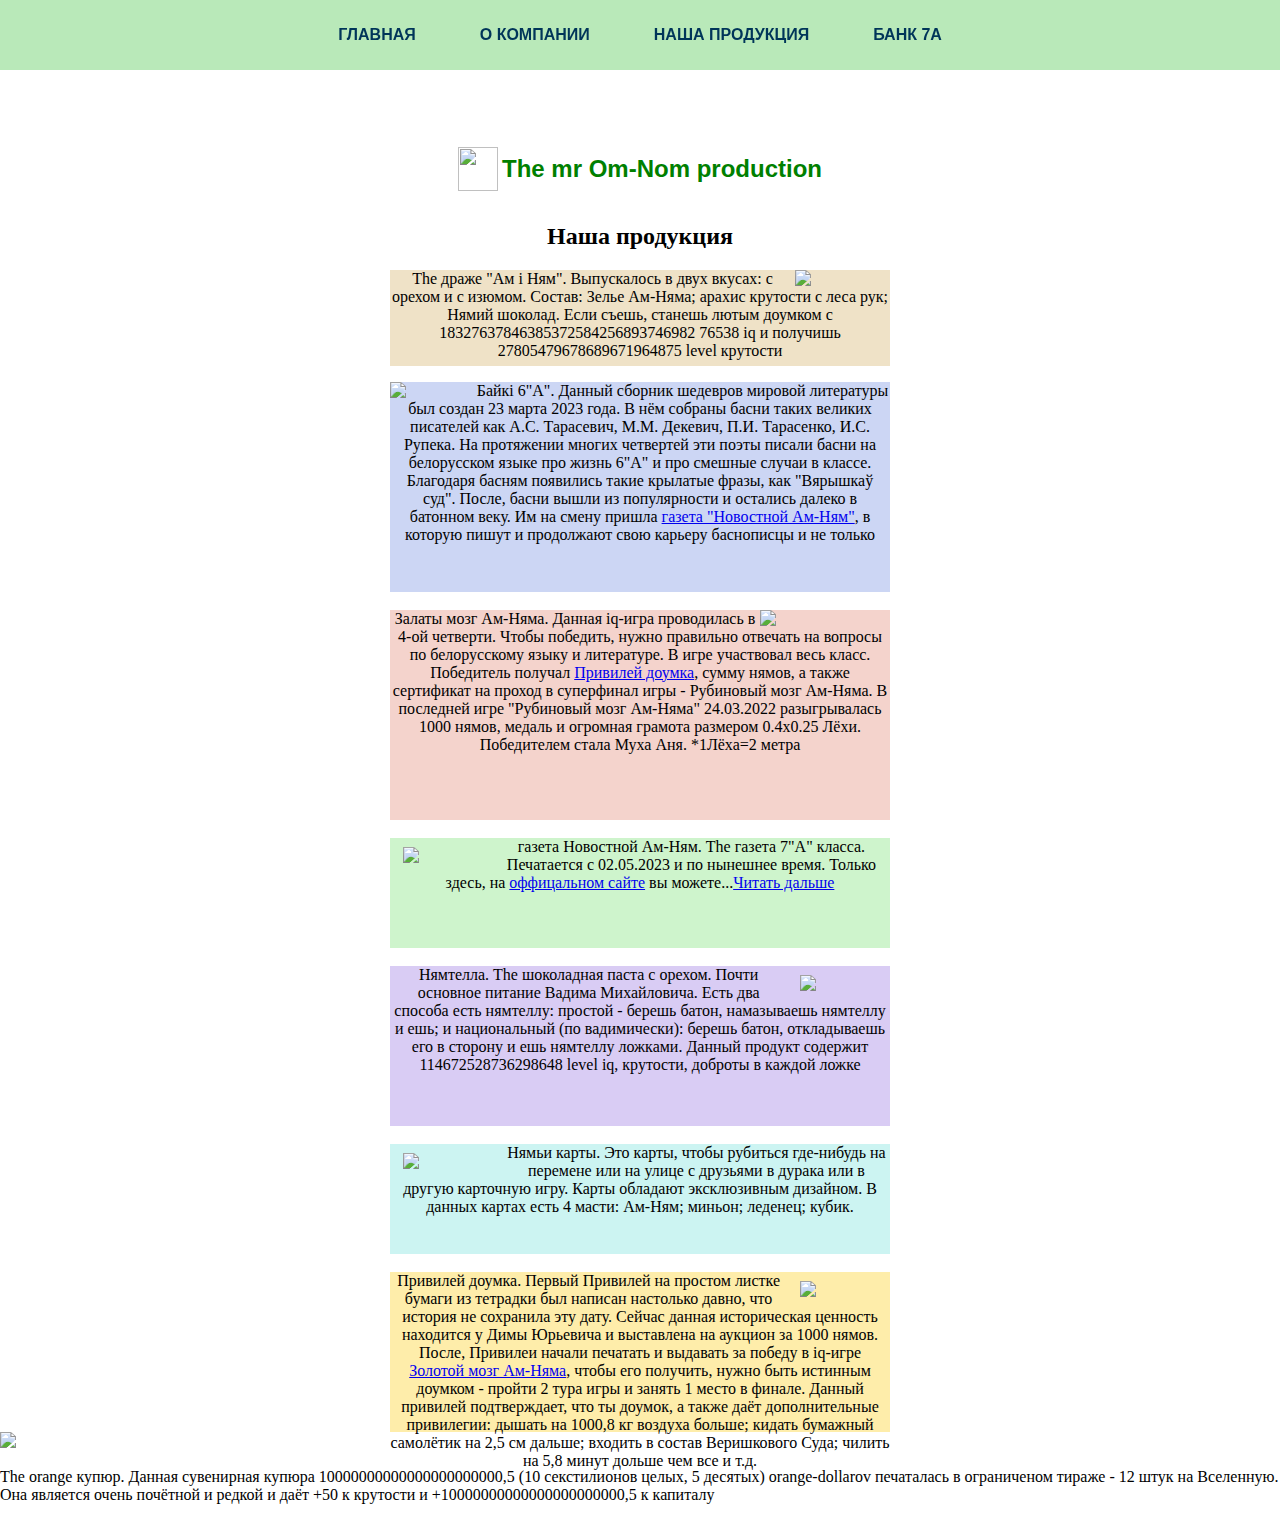
==== index.html @ 3ed01407 "Add files via upload" ====
<!DOCTYPE html>
<html>
<head>
	<link rel="stylesheet" type="text/css" href="style.css">
	<meta charset="utf-8">
	<meta name="viewport" content="width=device-width, user-scalabel=no">
	<title> the mr Om-Nom production official</title>
	<style type="text/css">*{box-sizing: border-box;}
 body{
	margin: 0;
	background: radial-gradient(#BFD6E2 1px, rgba(255, 255, 255, 0) 2 px);
	background-size: 10px 10px;
}


			nav ul {list-style-type: none;
	 		margin: 0;
	 		padding: 0;
	 		

	 		}
	 			
	 		nav a {
	 			display: block;
	 			text-decoration: none;
	 			outline: none;
	 			transition: .4s ease-in-out;
	 		}
	 		
	 		.topmenu{
	 			backface-visibility: hidden;
	 			background: rgba(167, 228, 168, 0.8);
	 			top: 0;
	 			
	 		}

	 		.topmenu > li{
	 			display: inline-block;
	 			position: relative;

	 		}

	 		.topmenu > li > a {
	 			font-family: 'Exo 2', sans-serif;
	 			height: 70px;
	 			line-height: 70px;
	 			padding: 0 30px;
	 			font-weight: bold;
	 			color: #003559;
	 			text-transform: uppercase;

	 		}

	 		.down:after{
	 			
	 			margin-left: 8 px;
	 			font-family: FontAwesome;
	 		}

	 		.topmenu li a:hover {color: green;}
	 		.submenu {
	 			background: white;
	 			border: 2px solid #003559;
	 			position: absolute;

	 			visibility: hidden;
	 			opacity: 0;
	 			z-index: 5;
	 			width: 150 px;
	 			transform: perspective(600px) rotateX(-90deg);
	 			transform-origin: 0% 0%;
	 			transition: .6s ease-in-out;
	 		}

	 		.topmenu > li:hover .submenu{
	 			visibility: visible;
	 			opacity: 1;
	 			transform: perspective(600px) rotateX(0deg);
	 		}

	 		.submenu li a {
	 			color: #7f7f7f;
	 			font-size: 13px;
	 			line-height: 36px;
	 			padding: 0 25px;
	 			font-family: 'Kurale', serif;
	 		}

	 		.navbar {text-align: center; position: fixed; top:0; width: 100%}




.header{width: 500px;  margin:0 auto; text-align: center; margin-top: 15vh;  }
#ab{width: 40px ; height: 44px }
#ba{ height: inherit ; min-width:10vw ; vertical-align: middle; color: green;}
#ab, #ba{display: inline-block;vertical-align: middle;}



	

#aminyam {background: rgba(223, 198, 143, 0.5);
width: 500px; height: 96px; margin-left: auto; margin-right: auto;
text-align: center;}
#aminyam img {width: 95px; height: auto; float: right;}

#bayki7a {background: rgba(153, 174, 234, 0.5);
width: 500px; height: 210px; margin-left: auto; margin-right: auto;
text-align: center;}
#bayki7a img {width: 85px; height: auto; float: left;}
	 	
#zman {background: rgba(234, 168, 153, 0.5);
width: 500px; height: 210px; margin-left: auto; margin-right: auto;
text-align: center; margin-top: 2vh}
#zman img {width: 130px; height: auto; float: right;}
	 	
	 	
	 	
#gazeta {background: rgba(158, 234, 153, 0.5);
width: 500px; height: 110px; margin-left: auto; margin-right: auto;
text-align: center; margin-top: 2vh}
#gazeta img {width: 90px; height: auto; float: left; margin-left: 1vw; margin-top: 1vh}

#nyamtella {background: rgba(179, 153,234, 0.5);
width: 500px; height: 160px; margin-left: auto; margin-right: auto;
text-align: center; margin-top: 2vh}
#nyamtella img {width: 90px; height: auto; float: right; margin-left: 1vw; margin-top: 1vh}

#cards {background: rgba(153, 234, 230, 0.5);
width: 500px; height: 110px; margin-left: auto; margin-right: auto;
text-align: center; margin-top: 2vh}
#cards img {width: 100px; height: auto; float: left; margin-left: 1vw; margin-top: 1vh}

#privileydoumka {background: rgba(254, 220,86, 0.5);
width: 500px; height: 160px; margin-left: auto; margin-right: auto;
text-align: center; margin-top: 2vh}
#privileydoumka img {width: 90px; height: auto; float: right; margin-left: 1vw; margin-top: 1vh}




	



	 @media (max-width: 767 px ){
	 	body{
	 		display: block;
	 	}
	 	#header, #main, #footer{
	 		width: auto;
	 	}
	 }</style>

</head>
<body>

<nav class="navbar">
	<ul class="topmenu">
			<li><a  href="index.html">Главная</a></li>
			<li><a  href="#zagl">О компании</a></li>
			<li><a  href="" class="down">Наша продукция</a>
		<ul class="submenu">
		<li><a href="#okompanii">Ам i Ням</a></li>
		<li><a href="#aminyam">Байкi 7A</a></li>
		<li><a href="#bayki7a">Залаты мозг Ам-Няма</a></li>
		<li><a href="gazetaNA.html">газета "Новостной Ам-Ням"</a></li>
		<li><a href="#gazeta">Нямтэла</a></li>
		<li><a href="#nyamtella">Нямьи карты</a></li>
		<li><a href="#cards">Привилей доумка</a></li>
		<li><a href="#orkup">The orange купюр</a></li>
		</ul>
	</li>
	<li><a href="bank.html">Банк 7А</a></li>
	</ul>
</nav>
	


<div class="header" id="zagl">
	<img id="ab" src="images/logo.png">
	<h2 id="ba" style="font-family: Arial;">The mr Om-Nom production</h2>

</div>
	



<div>
	<H2 style="font-family: Comic Sans MS ; text-align: center;">Наша продукция</H2>
</div>
	

<div id="aminyam">
	<img src="images\drage.png">
	<p style="font-family: Trebuchet MS;">The драже "Ам i Ням". Выпускалось в двух вкусах: с орехом и с изюмом. Состав: Зелье Ам-Няма; арахис крутости с леса рук;
	Нямий шоколад. Если съешь, станешь лютым доумком с 18327637846385372584256893746982 76538 iq и получишь 27805479678689671964875 level крутости </p>
</div>
 <div id="bayki7a">
 	<img src="images\bayki.png">
 	<p style="font-family: Trebuchet MS;">Байкi 6"А". Данный сборник шедевров мировой литературы был создан 23 марта 2023 года. В нём собраны басни таких великих писателей как А.С. Тарасевич, М.М. Декевич, П.И. Тарасенко, И.С. Рупека. На протяжении многих четвертей эти поэты писали басни на белорусском языке про жизнь 6"А" и про смешные случаи в классе. Благодаря басням появились такие крылатые фразы, как "Вярышкаў суд". После, басни вышли из популярности и остались далеко в батонном веку. Им на смену пришла <a href="#zman">газета "Новостной Ам-Ням"</a>, в которую пишут и продолжают свою карьеру баснописцы и не только
 	</p>

 </div>

	<div id="zman">
		
	<img src="images\zman.png">
	<p style="font-family: Trebuchet MS;">Залаты мозг Ам-Няма. Данная iq-игра проводилась в 4-ой четверти. Чтобы победить, нужно правильно отвечать на вопросы по белорусскому языку и литературе. В игре участвовал весь класс. Победитель получал <a href="#cards">Привилей доумка</a>, сумму нямов, а также сертификат на проход в суперфинал игры - Рубиновый мозг Ам-Няма. В последней игре "Рубиновый мозг Ам-Няма" 24.03.2022 разыгрывалась 1000 нямов, медаль и огромная грамота размером 0.4х0.25 Лёхи. Победителем стала Муха Аня.                 *1Лёха=2 метра</p>

	</div>


	<div id="gazeta">
		<img src="images\namn.jpg">
		<p style="font-family: Trebuchet MS;">газета Новостной Ам-Ням. The газета 7"А" класса. Печатается с 02.05.2023 и по нынешнее время. Только здесь, на <a href="gazetaNa.html">оффицальном сайте</a> вы можете...<a href="gazetaNa.html">Читать дальше</a> </p>

	</div>


	<div id="nyamtella">
	<img src="images\nyamtella.png">
	<p style="font-family: Trebuchet MS;">Нямтелла. The шоколадная паста с орехом. Почти основное питание Вадима Михайловича. Есть два способа есть нямтеллу: простой - берешь батон, намазываешь нямтеллу и ешь; и национальный (по вадимически): берешь батон, откладываешь его в сторону и ешь нямтеллу ложками. Данный продукт содержит 114672528736298648 level iq, крутости, доброты в каждой ложке </p>	
	</div>

	<div id="cards">
		<img src="images\cards.png">
		<p style="font-family: Trebuchet MS;">Нямьи карты. Это карты, чтобы рубиться где-нибудь на перемене или на улице с друзьями в дурака или в другую карточную игру. Карты обладают эксклюзивным дизайном. В данных картах есть 4 масти: Ам-Ням; миньон; леденец; кубик.</p>
	</div>

	<div id="privileydoumka">
		<img src="images\privileydoumka.png">
		<p style="font-family: Trebuchet MS;">Привилей доумка. Первый Привилей на простом листке бумаги из тетрадки был написан настолько давно, что история не сохранила эту дату. Сейчас данная историческая ценность находится у Димы Юрьевича и выставлена на аукцион за 1000 нямов. После, Привилеи начали печатать и выдавать за победу в iq-игре <a href="#bayki7a">Золотой мозг Ам-Няма</a>, чтобы его получить, нужно быть истинным доумком - пройти 2 тура игры и занять 1 место в финале. Данный привилей подтверждает, что ты доумок, а также даёт дополнительные привилегии: дышать на 1000,8 кг воздуха больше; кидать бумажный самолётик на 2,5 см дальше; входить в состав Веришкового Суда; чилить на 5,8 минут дольше чем все и т.д.</p>
	</div>

	<div id="orkup">
		<img src="images\orcup.jpg">
		<p style="font-family: Trebuchet MS;">The orange купюр. Данная сувенирная купюра 10000000000000000000000,5 (10 секстилионов целых, 5 десятых) orange-dollarov печаталась в ограниченом тираже - 12 штук на Вселенную. Она является очень почётной и редкой и даёт +50 к крутости и +10000000000000000000000,5 к капиталу</p>
	</div>

</body>
</html>
---- style.css ----
*{box-sizing: border-box;}
 body{
	margin: 0;
	background: radial-gradient(#BFD6E2 1px, rgba(255, 255, 255, 0) 2 px);
	background-size: 10px 10px;
}


			nav ul {list-style-type: none;
	 		margin: 0;
	 		padding: 0;
	 		

	 		}
	 			
	 		nav a {
	 			display: block;
	 			text-decoration: none;
	 			outline: none;
	 			transition: .4s ease-in-out;
	 		}
	 		
	 		.topmenu{
	 			backface-visibility: hidden;
	 			background: rgba(167, 228, 168, 0.8);
	 			top: 0;
	 			
	 		}

	 		.topmenu > li{
	 			display: inline-block;
	 			position: relative;

	 		}

	 		.topmenu > li > a {
	 			font-family: 'Exo 2', sans-serif;
	 			height: 70px;
	 			line-height: 70px;
	 			padding: 0 30px;
	 			font-weight: bold;
	 			color: #003559;
	 			text-transform: uppercase;

	 		}

	 		.down:after{
	 			
	 			margin-left: 8 px;
	 			font-family: FontAwesome;
	 		}

	 		.topmenu li a:hover {color: green;}
	 		.submenu {
	 			background: white;
	 			border: 2px solid #003559;
	 			position: absolute;

	 			visibility: hidden;
	 			opacity: 0;
	 			z-index: 5;
	 			width: 150 px;
	 			transform: perspective(600px) rotateX(-90deg);
	 			transform-origin: 0% 0%;
	 			transition: .6s ease-in-out;
	 		}

	 		.topmenu > li:hover .submenu{
	 			visibility: visible;
	 			opacity: 1;
	 			transform: perspective(600px) rotateX(0deg);
	 		}

	 		.submenu li a {
	 			color: #7f7f7f;
	 			font-size: 13px;
	 			line-height: 36px;
	 			padding: 0 25px;
	 			font-family: 'Kurale', serif;
	 		}

	 		.navbar {text-align: center; position: fixed; top:0; width: 100%}




.header{width: 500px;  margin:0 auto; text-align: center; margin-top: 15vh;  }
#ab{width: 40px ; height: 44px }
#ba{ height: inherit ; min-width:10vw ; vertical-align: middle; color: green;}
#ab, #ba{display: inline-block;vertical-align: middle;}



#okompanii {background: rgba(167, 221, 168, 0.5);
width: 500px; height: 70px;
margin-left: auto; margin-right: auto;
text-align: center; }
	#okompanii img {width: 45px; height: auto; float: left;} 	

#aminyam {background: rgba(223, 198, 143, 0.5);
width: 500px; height: 96px; margin-left: auto; margin-right: auto;
text-align: center;}
#aminyam img {width: 95px; height: auto; float: right;}

#bayki7a {background: rgba(153, 174, 234, 0.5);
width: 500px; height: 210px; margin-left: auto; margin-right: auto;
text-align: center;}
#bayki7a img {width: 85px; height: auto; float: left;}
	 	
#zman {background: rgba(234, 168, 153, 0.5);
width: 500px; height: 210px; margin-left: auto; margin-right: auto;
text-align: center; margin-top: 2vh}
#zman img {width: 130px; height: auto; float: right;}
	 	
	 	
	 	
#gazeta {background: rgba(158, 234, 153, 0.5);
width: 500px; height: 110px; margin-left: auto; margin-right: auto;
text-align: center; margin-top: 2vh}
#gazeta img {width: 90px; height: auto; float: left; margin-left: 1vw; margin-top: 1vh}

#nyamtella {background: rgba(179, 153,234, 0.5);
width: 500px; height: 160px; margin-left: auto; margin-right: auto;
text-align: center; margin-top: 2vh}
#nyamtella img {width: 90px; height: auto; float: right; margin-left: 1vw; margin-top: 1vh}

#cards {background: rgba(153, 234, 230, 0.5);
width: 500px; height: 110px; margin-left: auto; margin-right: auto;
text-align: center; margin-top: 2vh}
#cards img {width: 100px; height: auto; float: left; margin-left: 1vw; margin-top: 1vh}

#privileydoumka {background: rgba(254, 220,86, 0.5);
width: 500px; height: 160px; margin-left: auto; margin-right: auto;
text-align: center; margin-top: 2vh}
#privileydoumka img {width: 90px; height: auto; float: right; margin-left: 1vw; margin-top: 1vh}




	



	 @media (max-width: 767 px ){
	 	body{
	 		display: block;
	 	}
	 	#header, #main, #footer{
	 		width: auto;
	 	}
	 }
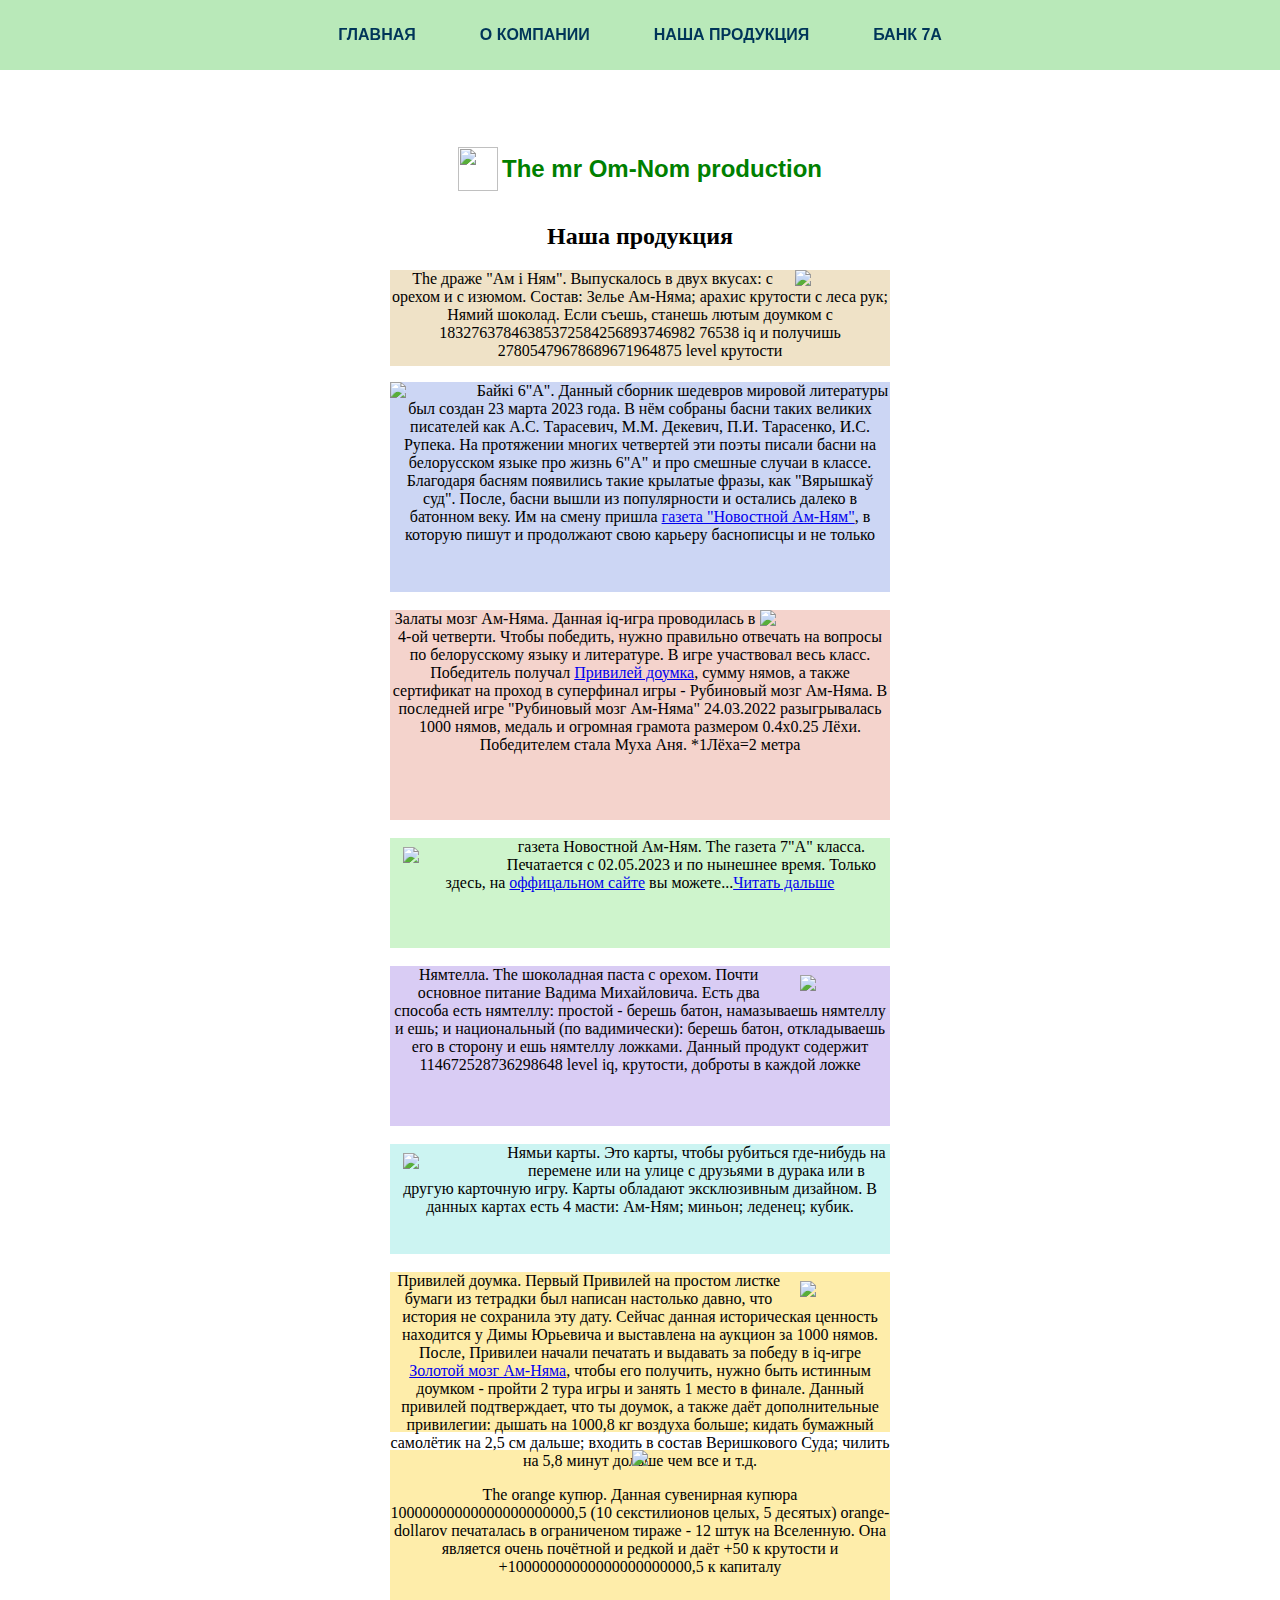
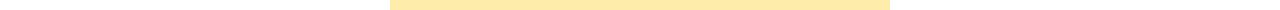
==== commit 1d756a4c: "Update index.html" ====
--- a/index.html
+++ b/index.html
@@ -138,6 +138,10 @@
 #privileydoumka img {width: 90px; height: auto; float: right; margin-left: 1vw; margin-top: 1vh}
 
 
+#orkup {background: rgba(254, 220,86, 0.5);
+width: 500px; height: 160px; margin-left: auto; margin-right: auto;
+text-align: center; margin-top: 2vh}
+#orcup img {width: 90px; height: auto; float: right; margin-left: 1vw; margin-top: 1vh}
 
 
 	
@@ -240,4 +244,4 @@
 	</div>
 
 </body>
-</html>+</html>
--- a/style.css
+++ b/style.css
@@ -135,6 +135,10 @@
 text-align: center; margin-top: 2vh}
 #privileydoumka img {width: 90px; height: auto; float: right; margin-left: 1vw; margin-top: 1vh}
 
+#orkup {background: rgba(254, 220,86, 0.5);
+width: 500px; height: 160px; margin-left: auto; margin-right: auto;
+text-align: center; margin-top: 2vh}
+#orcup img {width: 90px; height: auto; float: right; margin-left: 1vw; margin-top: 1vh}
 
 
 
@@ -149,4 +153,4 @@
 	 	#header, #main, #footer{
 	 		width: auto;
 	 	}
-	 }+	 }
